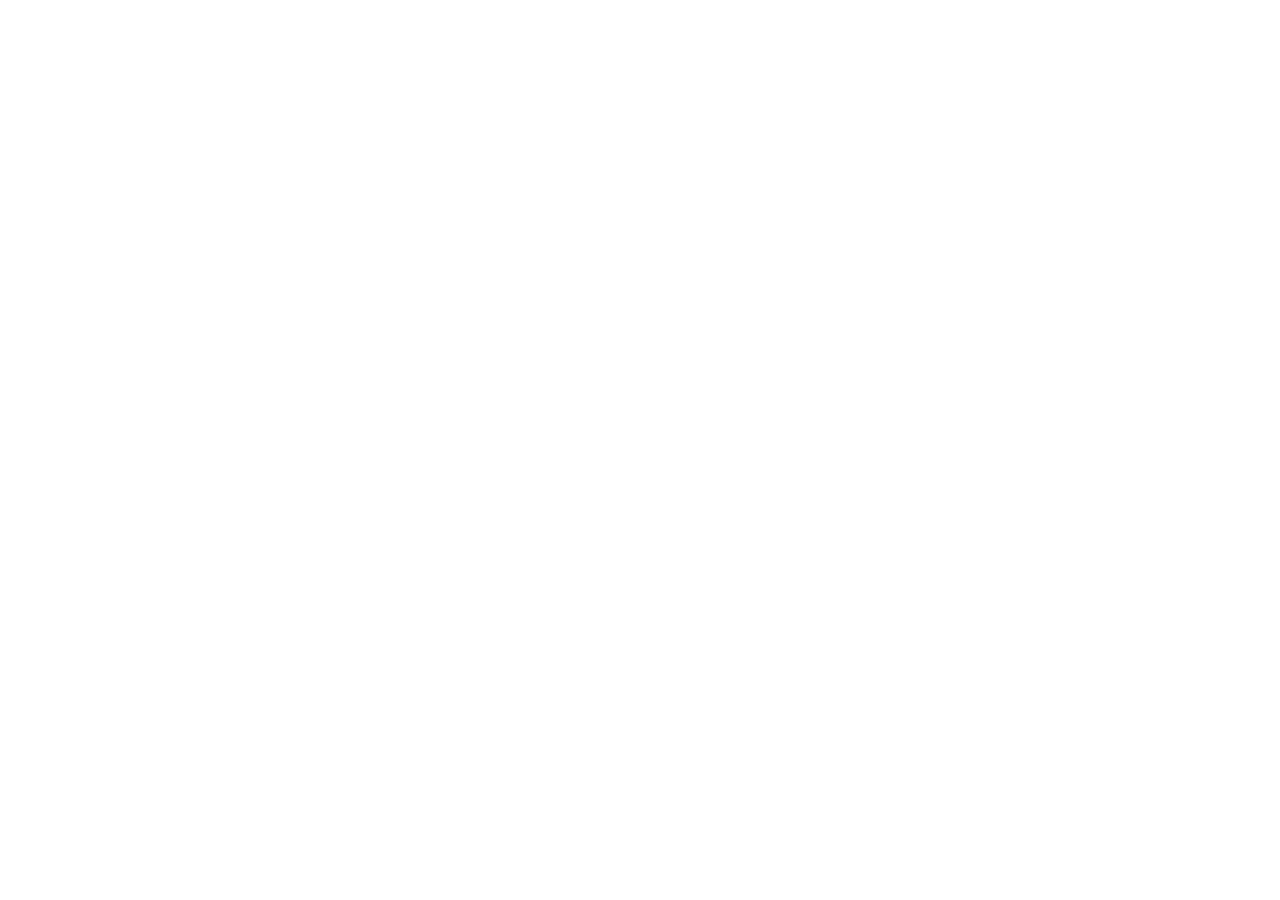
==== GalaxyCounter.html @ 3d4fe761 "Add files via upload" ====
<!DOCTYPE html>
<html>
  <head>
    <title>New Mario Movie</title>
    <style>
      body {
        background-image: url('thumb-1920-103560.jpg');
        background-size: cover;
        background-repeat: no-repeat;
      }
      
      #demo {
        left: 0;
        line-height: 200px;
        margin-top: -100px;
        color: white;
        position: absolute;
        text-align: center;
        top: 50%;
        width: 100%;
      }

      #cdate {
        left: 0;
        line-height: 200px;
        margin-top: -100px;
        position: absolute;
        text-align: center;
        color: white;
        top: 80%;
        width: 100%;
        padding-top: 30px;
      }
      
      #title {
        left: 0;
        line-height: 200px;
        margin-top: -100px;
        position: absolute;
        text-align: center;
        color: white;
        top: 40%;
        width: 100%;
      }
      
      #rdate {
        left: 0;
        line-height: 200px;
        margin-top: -100px;
        position: absolute;
        text-align: center;
        color: white;
        top: 55%;
        width: 100%;
      }
    </style>
    <script>

      // Set the date we're counting down to
      var countDownDate = new Date("Mar 31, 2026 7:00:00").getTime();
      var d = new Date(); 

      // Update the count down every 1 second
      var x = setInterval(function() {

      // Get today's date and time
      var now = new Date().getTime();
      var d = new Date(); 

      // Find the distance between now and the count down date
      var distance = countDownDate - now;

      // Time calculations for days, hours, minutes and seconds
      var days = Math.floor(distance / (1000 * 60 * 60 * 24));
      var hours = Math.floor((distance % (1000 * 60 * 60 * 24)) / (1000 * 60 * 60));
      var minutes = Math.floor((distance % (1000 * 60 * 60)) / (1000 * 60));
      var seconds = Math.floor((distance % (1000 * 60)) / 1000);

      // Display the result in the element with id="demo"
      document.getElementById("demo").innerHTML = "Time Left: " + days + "d " + hours + "h "
      + minutes + "m " + seconds + "s ";
      document.getElementById("cdate").innerHTML = d;
      // If the count down is finished, write some text
      if (distance < 0) {
        clearInterval(x);
        document.getElementById("demo").innerHTML = "Go Watch It Dumbass!";
      }
    }, 1000);
    </script>
  </head>
  <body>
    <!-- Display the countdown timer in an element -->
    <h2 id="title">The Mario Galaxy Movie</h2>
    <h3 id="rdate">Apr 1, 2026</h3>
    <h2 id="demo">Loading....</h2>
    <p id="cdate">Loading....</p> 
  </body>
</html>
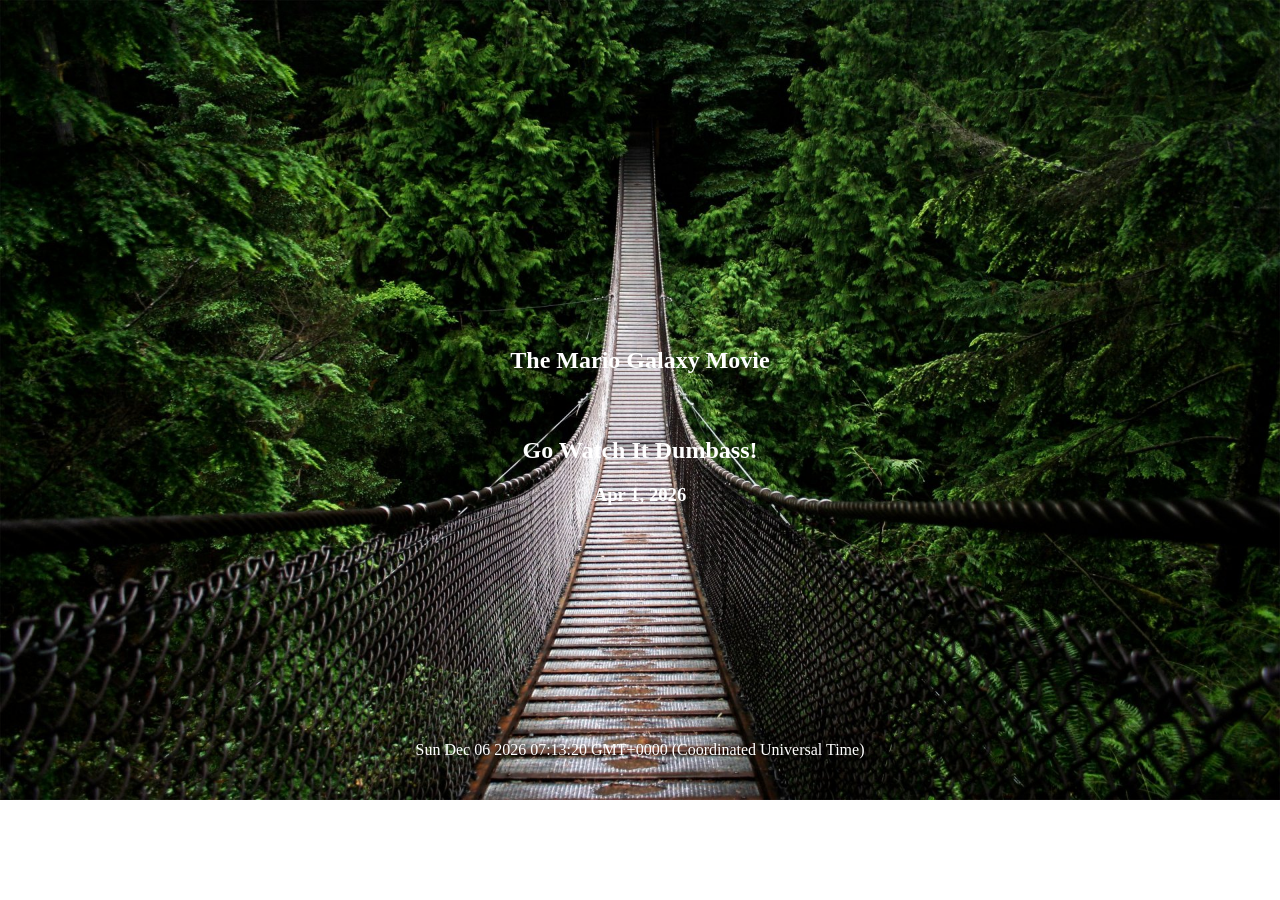
==== commit fff95180: "Add files via upload" ====
--- a/GalaxyCounter.html
+++ b/GalaxyCounter.html
@@ -4,7 +4,7 @@
     <title>New Mario Movie</title>
     <style>
       body {
-        background-image: url('thumb-1920-103560.jpg');
+        background-image: url('assets/backgrounds/thumb-1920-103560.jpg');
         background-size: cover;
         background-repeat: no-repeat;
       }
